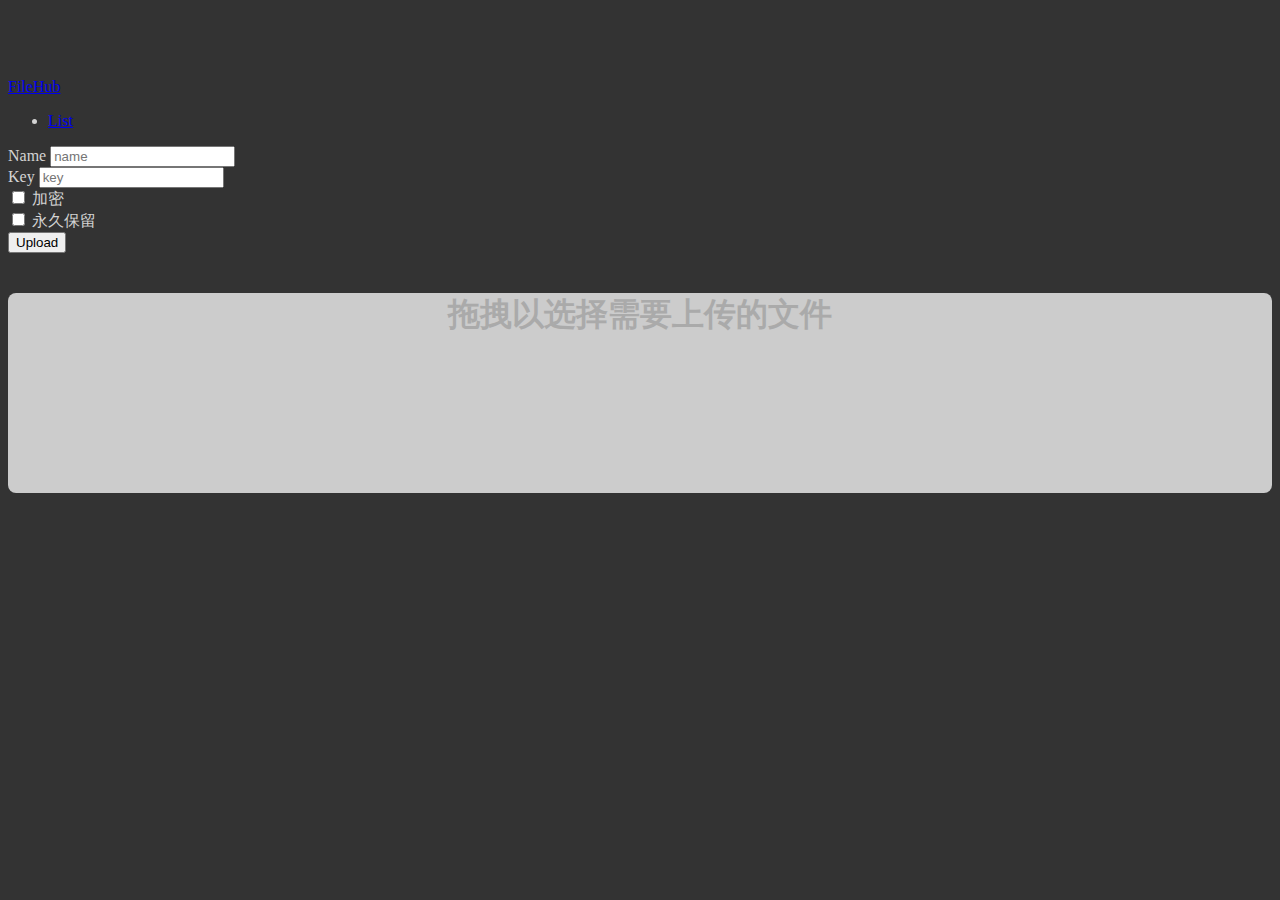
==== src/main/resources/templates/index.html @ 6d49bdca "Initial commit" ====
<!DOCTYPE html>
<html lang="en">
<head>
    <meta charset="UTF-8">
    <meta http-equiv="X-UA-Compatible" content="IE=edge">
    <meta name="viewport" content="width=device-width, initial-scale=1">

    <title>FileHub</title>

    <link href="/css/bootstrap.min.css" rel="stylesheet">
    <link rel="icon" type="image/x-icon" href="/favicon.ico">

    <script src="/jquery-2.2.0.min.js"></script>

    <style>
        body {
            color: lightgray;
            background-color: #333333;
            padding-top: 70px;
        }
        .upload-area {
            margin-top: 40px;
            border-radius: 8px;
            background-color: #ccc;
            height: 200px;
            text-align: center;
        }
        .upload-area h1 {
            color: #aaa;
        }
        .upload-area p {
            color: black;
            font-size: medium;
            margin: 10px 0 10px 0;
        }
    </style>
</head>
<body>
    <nav id="menu" class="navbar navbar-inverse navbar-fixed-top">
        <div class="container">
            <div class="navbar-header">
                <a class="navbar-brand" href="/index">FileHub</a>
            </div>

            <div class="collapse navbar-collapse">
                <ul class="nav navbar-nav">
                    <li><a href="/list">List</a></li>
                </ul>
            </div>
        </div>
    </nav>

    <div class="container">
        <form>
            <div class="form-group">
                <label for="name">Name</label>
                <input type="text" class="form-control" id="name" placeholder="name" autocomplete="off">
            </div>
            <div class="form-group">
                <label for="key">Key</label>
                <input type="password" class="form-control" id="key" placeholder="key" autocomplete="off">
            </div>
            <div class="checkbox">
                <label>
                    <input type="checkbox"> 加密
                </label>
            </div>
            <div class="checkbox">
                <label>
                    <input type="checkbox"> 永久保留
                </label>
            </div>
            <button type="button" class="btn btn-default" id="submit">Upload</button>
        </form>

        <div>
            <div class="col-sm-12 col-md-12 col-lg-12 upload-area">
                <h1>拖拽以选择需要上传的文件</h1>
            </div>
        </div>

        <script>

        </script>
    </div>
</body>
</html>
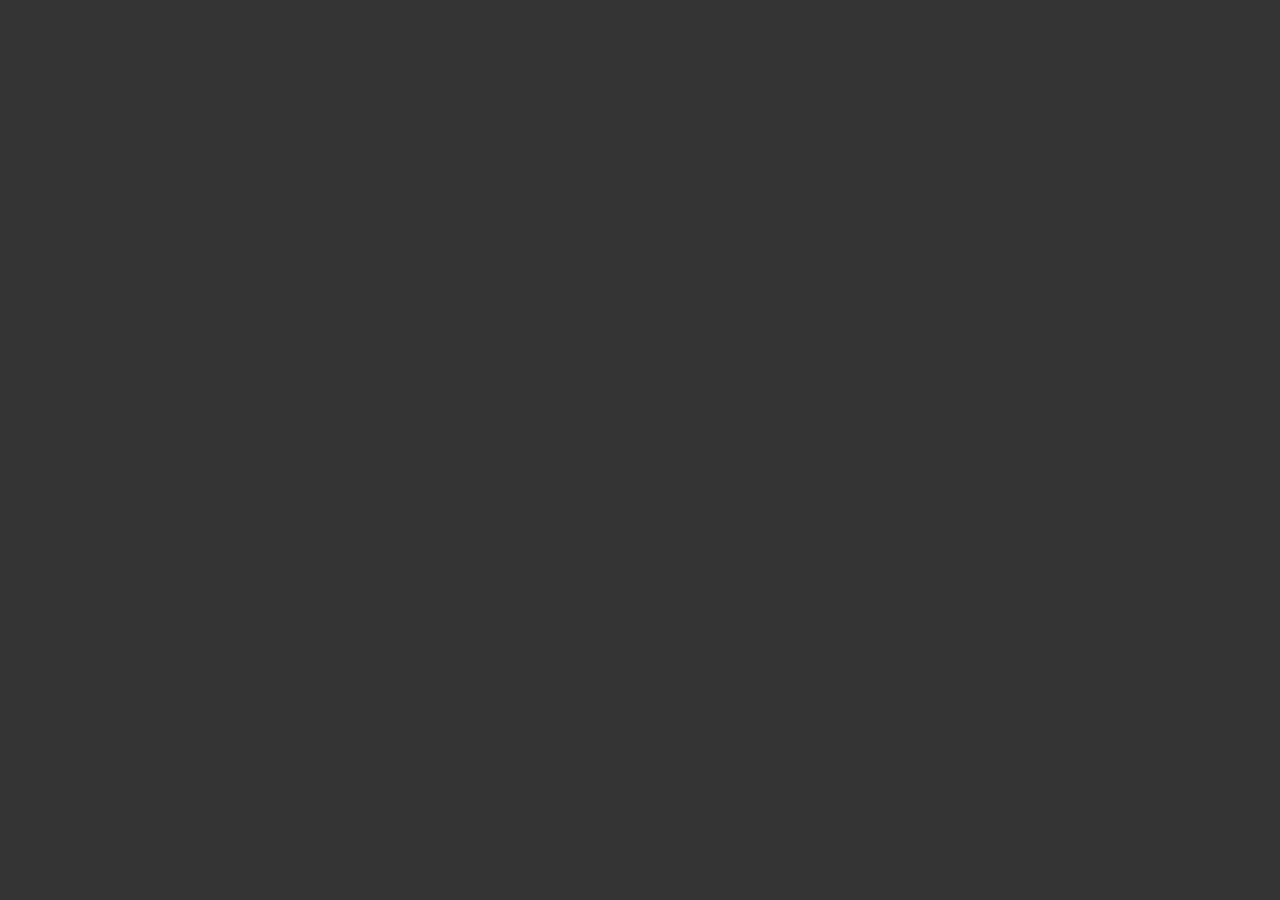
==== commit b0e5ef4d: "框架基礎搭建" ====
--- a/src/main/resources/templates/index.html
+++ b/src/main/resources/templates/index.html
@@ -1,7 +1,7 @@
 <!DOCTYPE html>
 <html lang="en">
 <head>
-    <meta charset="UTF-8">
+    <meta charset="utf-8">
     <meta http-equiv="X-UA-Compatible" content="IE=edge">
     <meta name="viewport" content="width=device-width, initial-scale=1">
 
@@ -10,78 +10,39 @@
     <link href="/css/bootstrap.min.css" rel="stylesheet">
     <link rel="icon" type="image/x-icon" href="/favicon.ico">
 
-    <script src="/jquery-2.2.0.min.js"></script>
+    <script src="/jquery-2.0.3.min.js"></script>
+    <script src="/js/bootstrap.min.js"></script>
 
     <style>
         body {
-            color: lightgray;
             background-color: #333333;
-            padding-top: 70px;
-        }
-        .upload-area {
-            margin-top: 40px;
-            border-radius: 8px;
-            background-color: #ccc;
-            height: 200px;
-            text-align: center;
-        }
-        .upload-area h1 {
-            color: #aaa;
-        }
-        .upload-area p {
-            color: black;
-            font-size: medium;
-            margin: 10px 0 10px 0;
         }
     </style>
 </head>
+
 <body>
-    <nav id="menu" class="navbar navbar-inverse navbar-fixed-top">
-        <div class="container">
-            <div class="navbar-header">
-                <a class="navbar-brand" href="/index">FileHub</a>
-            </div>
+    <script>
+        window.onload = function () {
+            $.get("/try", function (data) {
+                if (data.code === 0)
+                    window.location.href = "/home";
+                else {
+                    var passCode = prompt("PassCode : ");
+                    if (passCode != null)
+                        login(passCode);
+                }
+            });
+        };
 
-            <div class="collapse navbar-collapse">
-                <ul class="nav navbar-nav">
-                    <li><a href="/list">List</a></li>
-                </ul>
-            </div>
-        </div>
-    </nav>
-
-    <div class="container">
-        <form>
-            <div class="form-group">
-                <label for="name">Name</label>
-                <input type="text" class="form-control" id="name" placeholder="name" autocomplete="off">
-            </div>
-            <div class="form-group">
-                <label for="key">Key</label>
-                <input type="password" class="form-control" id="key" placeholder="key" autocomplete="off">
-            </div>
-            <div class="checkbox">
-                <label>
-                    <input type="checkbox"> 加密
-                </label>
-            </div>
-            <div class="checkbox">
-                <label>
-                    <input type="checkbox"> 永久保留
-                </label>
-            </div>
-            <button type="button" class="btn btn-default" id="submit">Upload</button>
-        </form>
-
-        <div>
-            <div class="col-sm-12 col-md-12 col-lg-12 upload-area">
-                <h1>拖拽以选择需要上传的文件</h1>
-            </div>
-        </div>
-
-        <script>
-
-        </script>
-    </div>
+        function login(passCode) {
+            $.post("/verify", {"code": passCode},
+                function(data){
+                    if (data.code === 0)
+                        window.location.href = "/home";
+                    else
+                        alert("Error PassCode")
+                }, "JSON");
+        }
+    </script>
 </body>
 </html>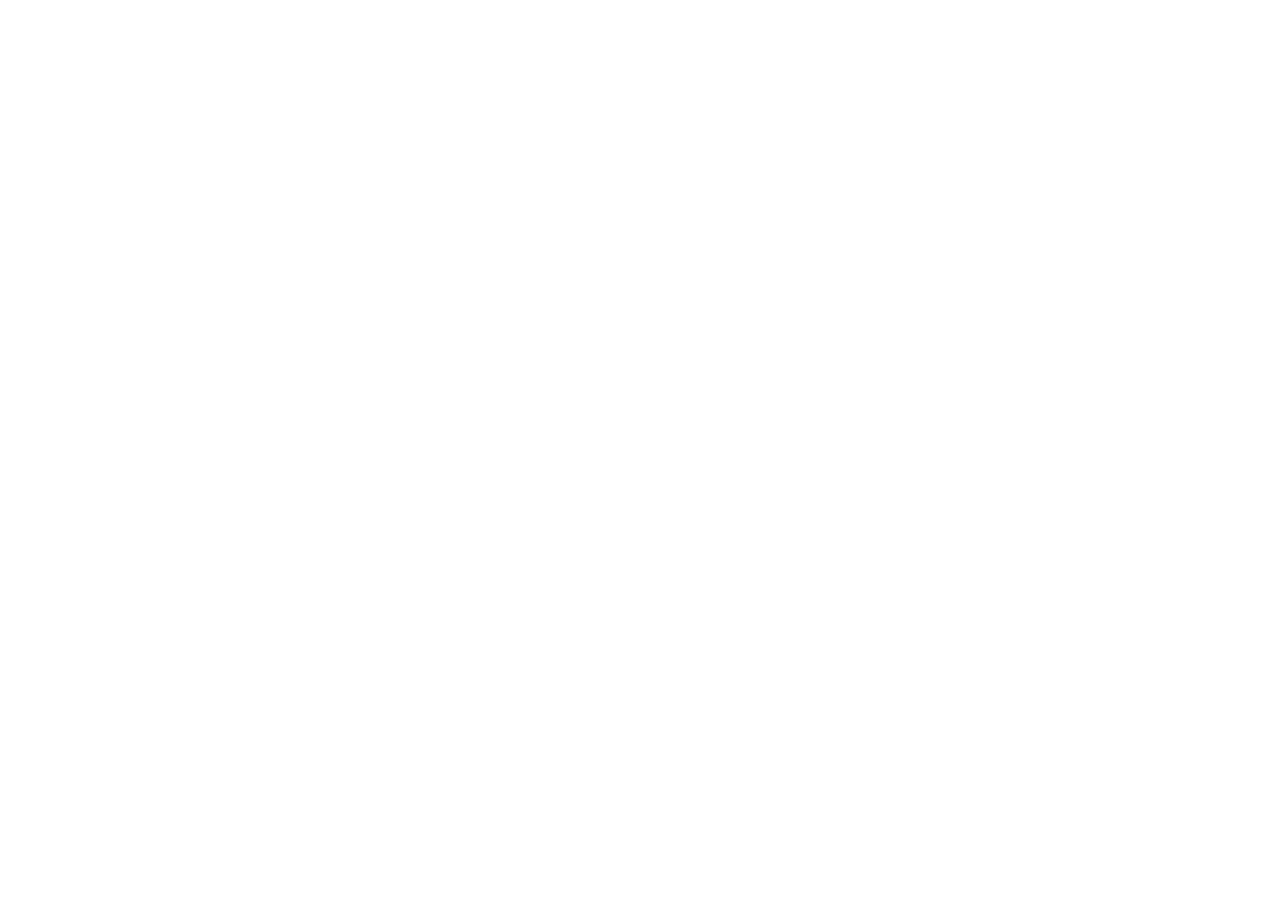
==== commit d33d1a5a: "初版" ====
--- a/src/main/resources/templates/index.html
+++ b/src/main/resources/templates/index.html
@@ -8,16 +8,11 @@
     <title>FileHub</title>
 
     <link href="/css/bootstrap.min.css" rel="stylesheet">
+    <link href="/css/defalut.css" rel="stylesheet">
     <link rel="icon" type="image/x-icon" href="/favicon.ico">
 
-    <script src="/jquery-2.0.3.min.js"></script>
+    <script src="/js/jquery-2.2.0.min.js"></script>
     <script src="/js/bootstrap.min.js"></script>
-
-    <style>
-        body {
-            background-color: #333333;
-        }
-    </style>
 </head>
 
 <body>
